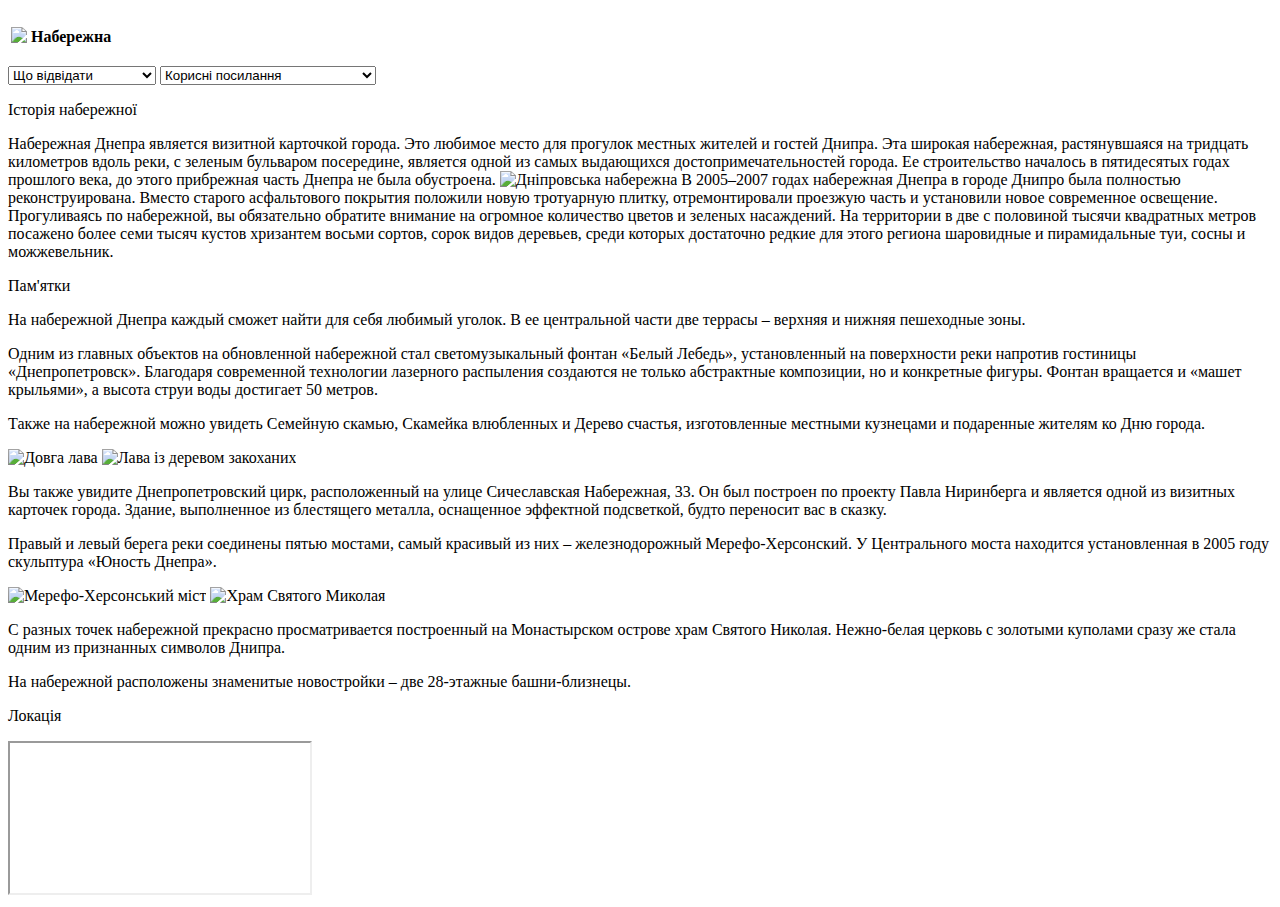
==== promenade.html @ b1425ccf "Вокзал + дороблена площа" ====
<!DOCTYPE html>
<html>
	<head>
		<meta name="viewport" content="width=device-width, initial-scale=1.0">
		<title>Набережна</title>
		<link rel="shortcut icon" href="src/icon.png" type="image/png">
		<link rel="stylesheet" type="text/css" href="styles.css">
	</head>
	<body>
		<div onclick="go_up_button();" class="go_up_button shadow">
			<i id="go_up_button" class="fas fa-chevron-up" style="font-size: 0px; padding: 0px; transition: 0.3s;"></i>
		</div>

		<!-- Footer starts -->
		<div name="footer" class="footer">
            <table>
                <tr>
                    <th class="footer_icon"><a href="index.html"><p><img src="src/logo.jpg" width="70%"></p></a></th>
                    <th class="footer_title"><p>Набережна</p></th>
                </tr>
            </table>
		</div>

		 <div class="select_div" >
				<select onchange="location = this.value;">   
 					 <option selected disabled hidden>Що відвідати</option>  
 					 <option value="promenade.html">Набережна</option>   
 					 <option value="european_square.html">Європейська площа</option>  
 					 <option value="railway.html">Вокзал</option>  
 				</select> 	
				 <select onchange="location = this.value;">   
 					 <option selected disabled hidden>Корисні посилання</option>  
 					 <option value="https://ua.sinoptik.ua/погода-дніпро">Погода сьогодні</option>   
 					 <option value="https://gorod.dp.ua/index.php?language=ua">Aфіша Дніпра</option>  
 					 <option value="https://dniprorada.gov.ua/uk">Дніпровська міська рада</option>  
 					 <option value="https://anitube.in.ua/">Аніме українською</option>  
 					 <option value="https://www.eway.in.ua/ua/cities/dnipro">Мапа громадського транспорту</option>  
 				</select> 		
			</div>
		<!-- Footer ends -->
		
		<!-- Main content starts -->
		<div name="main_content" class="main_content">
			<div name="main" class="main">
				<p class="main_title">
					Історія набережної
				</p>
				<p class="main_text">
					Набережная Днепра является визитной карточкой города. Это любимое место для прогулок местных жителей и гостей Днипра. Эта широкая набережная, растянувшаяся на тридцать километров вдоль реки, с зеленым бульваром посередине, является одной из самых выдающихся достопримечательностей города. Ее строительство началось в пятидесятых годах прошлого века, до этого прибрежная часть Днепра не была обустроена.
				<img src="src/promenade.jpg" class="intext_image" title="Дніпровська набережна">
					В 2005–2007 годах набережная Днепра в городе Днипро была полностью реконструирована. Вместо старого асфальтового покрытия положили новую тротуарную плитку, отремонтировали проезжую часть и установили новое современное освещение. Прогуливаясь по набережной, вы обязательно обратите внимание на огромное количество цветов и зеленых насаждений. На территории в две с половиной тысячи квадратных метров посажено более семи тысяч кустов хризантем восьми сортов, сорок видов деревьев, среди которых достаточно редкие для этого региона шаровидные и пирамидальные туи, сосны и можжевельник.
				</p>
				<p class="main_title">
					Пам'ятки
				</p>
				<p class="main_text">
					На набережной Днепра каждый сможет найти для себя любимый уголок. В ее центральной части две террасы – верхняя и нижняя пешеходные зоны.
				</p>
				<p class="main_text">
					Одним из главных объектов на обновленной набережной стал светомузыкальный фонтан «Белый Лебедь», установленный на поверхности реки напротив гостиницы «Днепропетровск». Благодаря современной технологии лазерного распыления создаются не только абстрактные композиции, но и конкретные фигуры. Фонтан вращается и «машет крыльями», а высота струи воды достигает 50 метров. 
				</p>
				<p class="main_text">
					Также на набережной можно увидеть Семейную скамью, Скамейка влюбленных и Дерево счастья, изготовленные местными кузнецами и подаренные жителям ко Дню города.
				</p>
				<p class="intertext_image">
				<img src="src/long_bench.jpg" class="intertext_image" title="Довга лава"> <img src="src/bench_and_tree.jpg" class="intertext_image" title="Лава із деревом закоханих">
				</p>
				<p class="main_text">
					Вы также увидите Днепропетровский цирк, расположенный на улице Сичеславская Набережная, 33. Он был построен по проекту Павла Ниринберга и является одной из визитных карточек города. Здание, выполненное из блестящего металла, оснащенное эффектной подсветкой, будто переносит вас в сказку. 
				</p>
				<p class="main_text">
					Правый и левый берега реки соединены пятью мостами, самый красивый из них – железнодорожный Мерефо-Херсонский. У Центрального моста находится установленная ​​в 2005 году скульптура «Юность Днепра».
				</p>
				<p class="intertext_image">
				<img src="src/train_bridge.jpg" class="intertext_image" title="Мерефо-Херсонський міст"> <img src="src/bench_and_tree.jpg" class="island_church.jpg" title="Храм Святого Миколая">
				</p> 
				<p class="main_text">
					С разных точек набережной прекрасно просматривается построенный на Монастырском острове храм Святого Николая. Нежно-белая церковь с золотыми куполами сразу же стала одним из признанных символов Днипра.
				</p> 
				<p class="main_text">
					На набережной расположены знаменитые новостройки – две 28-этажные башни-близнецы.
				</p>
				<p class="main_title">Локація</p>
				<iframe src="https://www.google.com/maps/embed?pb=!1m14!1m8!1m3!1d19956.476383097197!2d35.04360205679737!3d48.46970783385867!3m2!1i1024!2i768!4f13.1!3m3!1m2!1s0x40dbe3f9aa35a07d%3A0x4f008f86dfa3a7e8!2z0J3QsNCx0LXRgNC10LbQvdCwINCU0L3RltC_0YDQsA!5e0!3m2!1sua!2sua!4v1637233834752!5m2!1sru!2sua" allowfullscreen="" loading="lazy"></iframe>
			</div>
		</div>
		<!-- Main content ends -->
	</body>
</html>
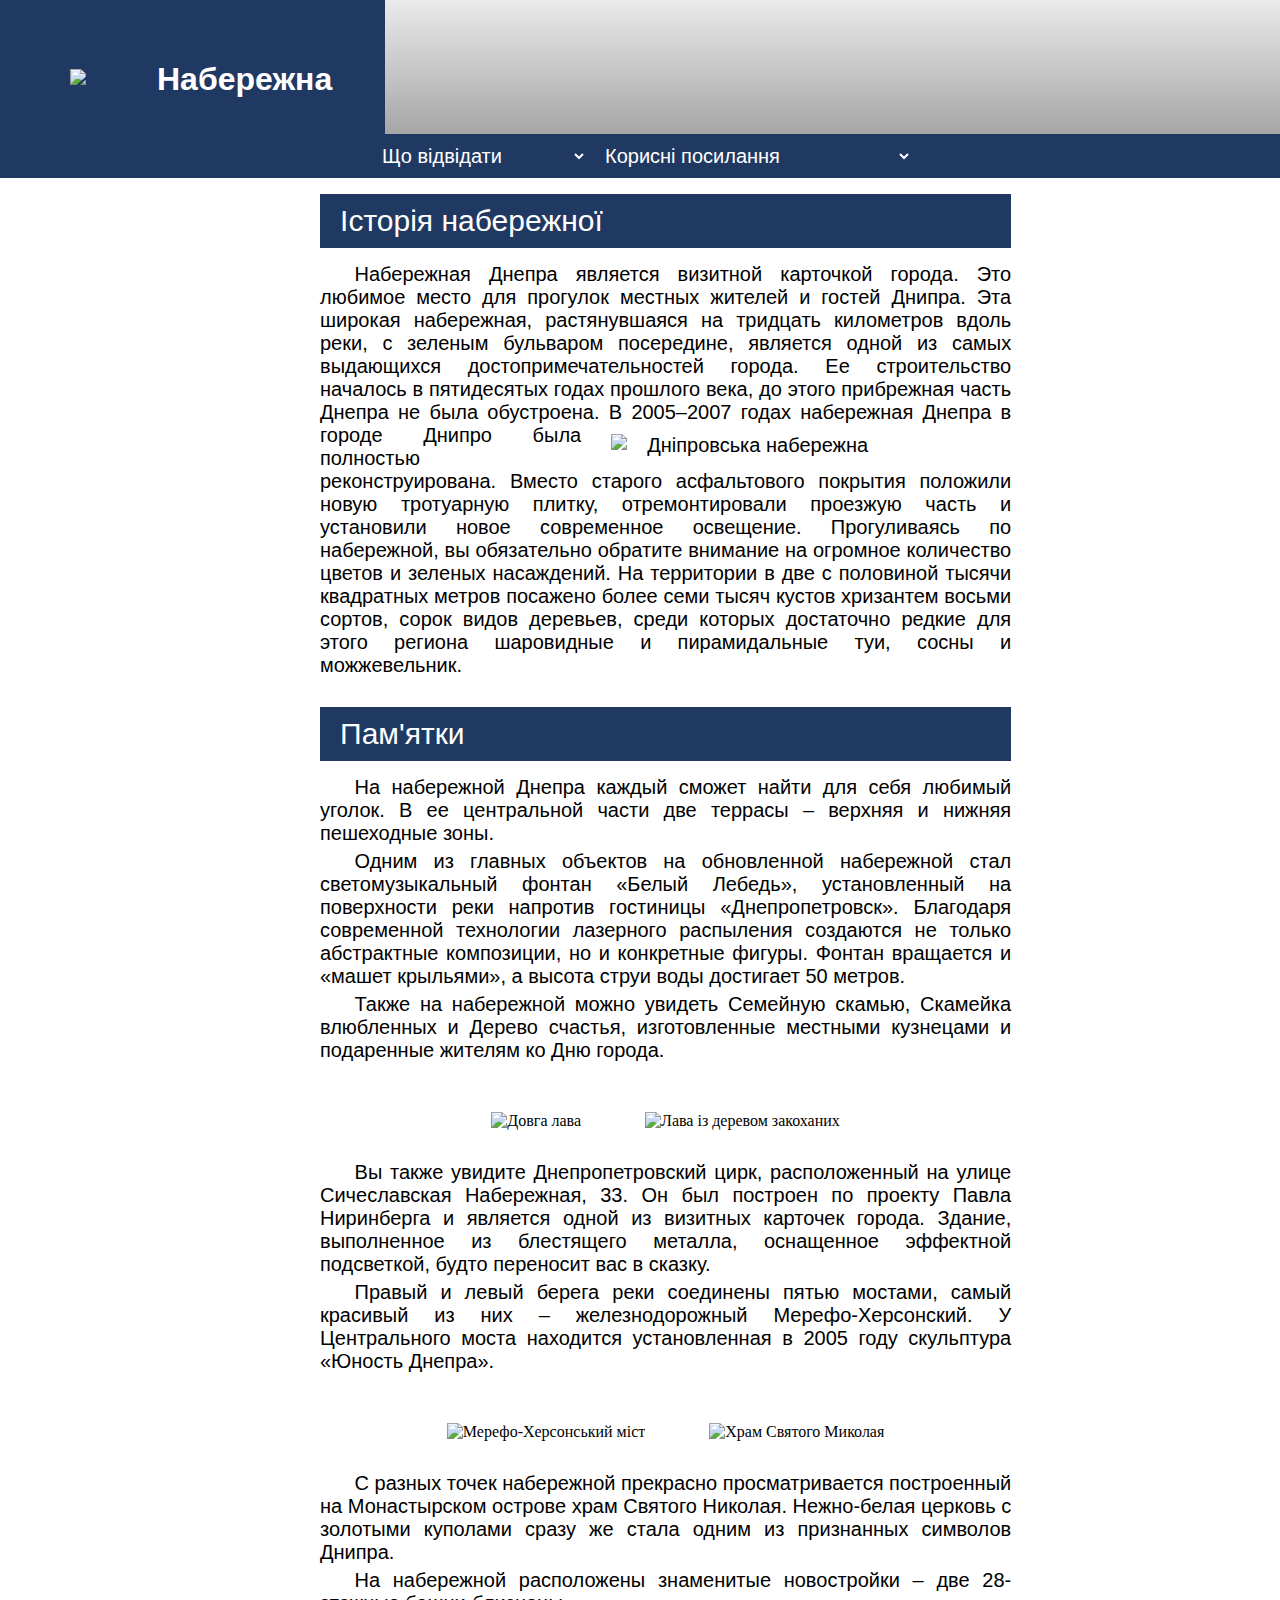
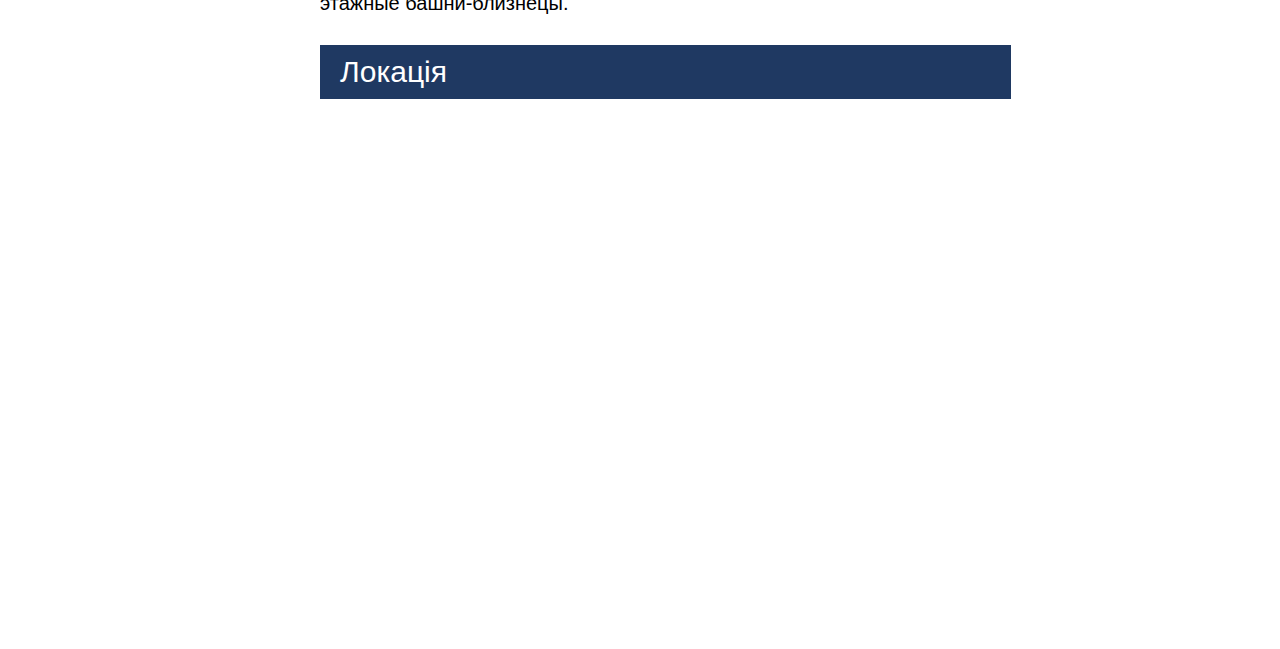
==== commit cf68dbd1: "Троїцький + історичний + Менора + чистий цсс" ====
--- a/promenade.html
+++ b/promenade.html
@@ -22,11 +22,14 @@
 		</div>
 
 		 <div class="select_div" >
-				<select onchange="location = this.value;">   
+			<select onchange="location = this.value;">   
  					 <option selected disabled hidden>Що відвідати</option>  
  					 <option value="promenade.html">Набережна</option>   
  					 <option value="european_square.html">Європейська площа</option>  
  					 <option value="railway.html">Вокзал</option>  
+ 					 <option value="troitskyi_church.html">Троїцький собор</option>  
+ 					 <option value="historical_museum.html">Історичний музей</option>  
+ 					 <option value="menorah.html">Менора</option>  
  				</select> 	
 				 <select onchange="location = this.value;">   
  					 <option selected disabled hidden>Корисні посилання</option>  
--- a/styles.css
+++ b/styles.css
@@ -0,0 +1,131 @@
+body{
+	margin: 0px;
+}
+html{
+	scroll-behavior: smooth;
+}
+.footer_content{
+	width: 100%;
+	background-color: #14e7ff;
+}
+.footer{
+	height: 150px;
+    background: linear-gradient(rgba(0, 0, 0, 0.05), rgba(0, 0, 0, 0.35)), url(src/dnipro_panorama.jpg);
+	background-size: cover;
+	background-position: 50px 25%;
+	position: relative;
+	margin-top: -16px;
+    overflow: hidden;
+}
+.footer_title > p{
+    padding: 0px;
+    font-size: 200%;
+    text-align: left;
+    color: white;
+	font-family: "Arial Black", Gadget, sans-serif;
+}
+.footer_icon{
+    width: 150px;
+    text-align: center;
+}
+.footer > table{
+    z-index: -50;
+    height: 100%;
+    width: auto;
+    background-color: #1F3962;
+    padding-right: 50px;
+    padding-top: 40px;
+}
+.main_content{
+    position: relative;
+    display: flex;
+    flex-direction: row;
+}
+.right_menu{
+    width: 20%;
+    border-top: 4px black solid;
+    margin-top: 50px;
+    margin-left: 3%;
+    margin-right: 1%;
+    height: auto;
+}
+.main{
+    width: 54%;
+    margin-left: 25%;
+    margin-top: -14px;
+}
+.right_menu_content_header{
+	font-family: "Lucida Sans Unicode", "Lucida Grande", sans-serif;
+	font-size: 20px;
+	margin: 0px;
+	margin-top: 5px;
+	background-color: #1F3962;
+    color: white;
+	font-weight: bold;
+	margin: 10px;
+}
+.right_menu_link{
+    font-family: "Lucida Sans Unicode", "Lucida Grande", sans-serif;
+    color: black;
+	text-decoration: none;
+	padding: 0px;
+	border-radius: 5px;
+	font-size: 100%;
+	transition: 0.2s;
+}
+.right_menu_link:hover{
+	background-color: rgba(0, 0, 0, 0.1);
+}
+.main_title{
+	font-size: 30px;
+	font-family: "Arial Black", Gadget, sans-serif;
+    font-weight: 100;
+    background-color: #1F3962;
+    color: white;
+    padding: 10px;
+    text-indent: 1.5%;
+}
+.main_text{
+	font-size: 20px;
+	font-family: "Lucida Sans Unicode", "Lucida Grande", sans-serif;
+	margin-top: -15px;
+    text-align: justify;
+    text-indent: 5%;
+}
+select{
+  background-color: #1F3962;
+  color: white;
+  font-size: 15pt;
+  max-width: 50%;
+  font-family: "Lucida Sans Unicode", "Lucida Grande", sans-serif;
+  padding: 0.5em;
+  padding-right: 0px;	
+  border: 0;
+}
+.select_div{
+    background-color: #1F3962;
+    width: auto;
+    max-width: 100%;
+    text-align: center;
+}
+.intext_image{
+    width: 400px;
+    max-width: 100%;
+    float:right;
+    padding-left: 30px;
+    padding-top: 10px;
+}
+.intertext_image{
+    text-align: center;
+}
+.intertext_image img{
+    width: 400px;
+    max-width: 100%;
+    padding: 30px;
+}
+iframe{
+    width:100%;
+    height:450px;
+    border:0;
+    padding-bottom: 50px;
+}